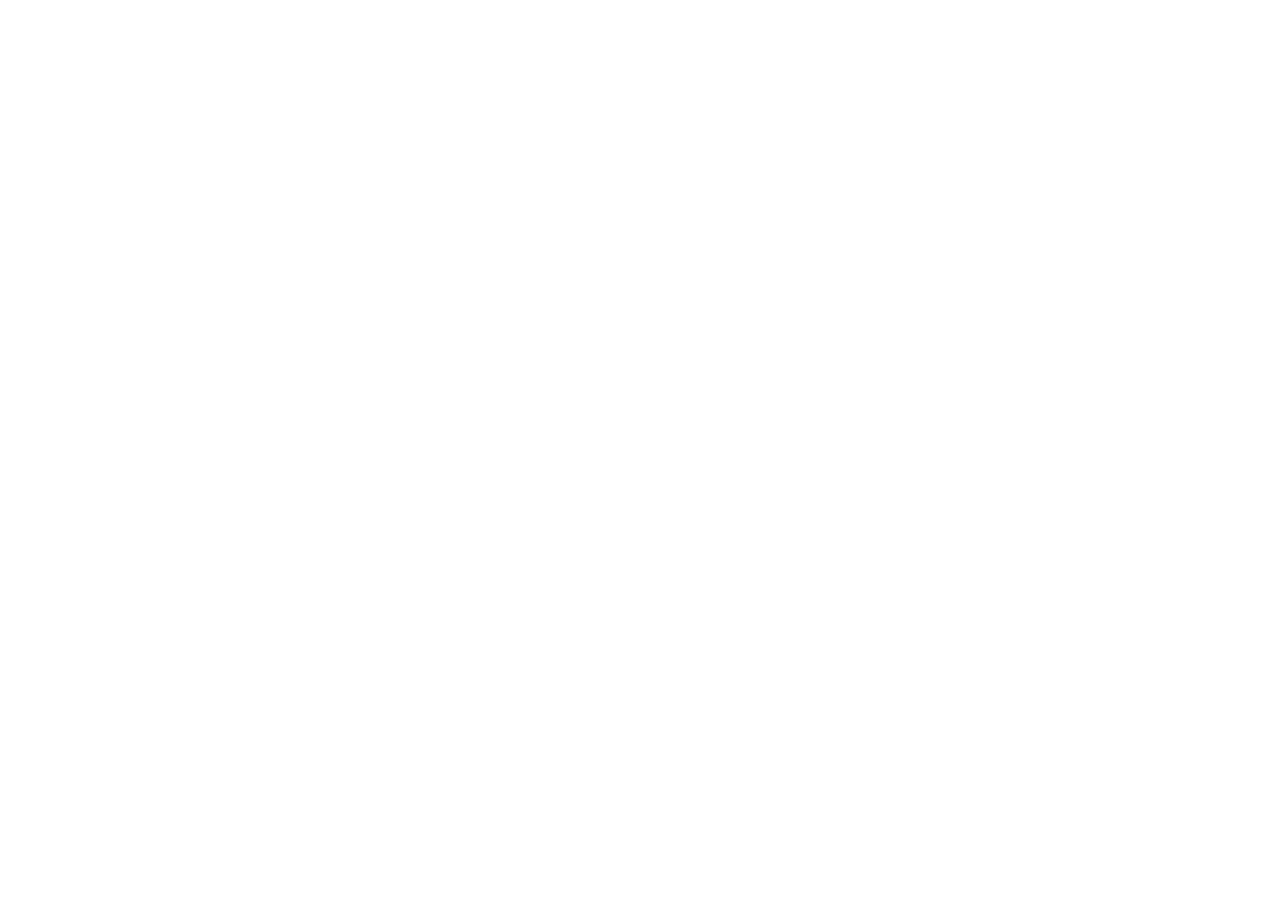
==== achat.html @ 01f4774e "Créations des html et css" ====
<!DOCTYPE html>
<html lang="fr">
<head>
    <meta charset="UTF-8">
    <meta http-equiv="X-UA-Compatible" content="IE=edge">
    <meta name="viewport" content="width=device-width, initial-scale=1.0">
    <title>75street-achat</title>
    <link rel="stylesheet" href="styleachat.css">
</head>
<body>
    
</body>
</html>
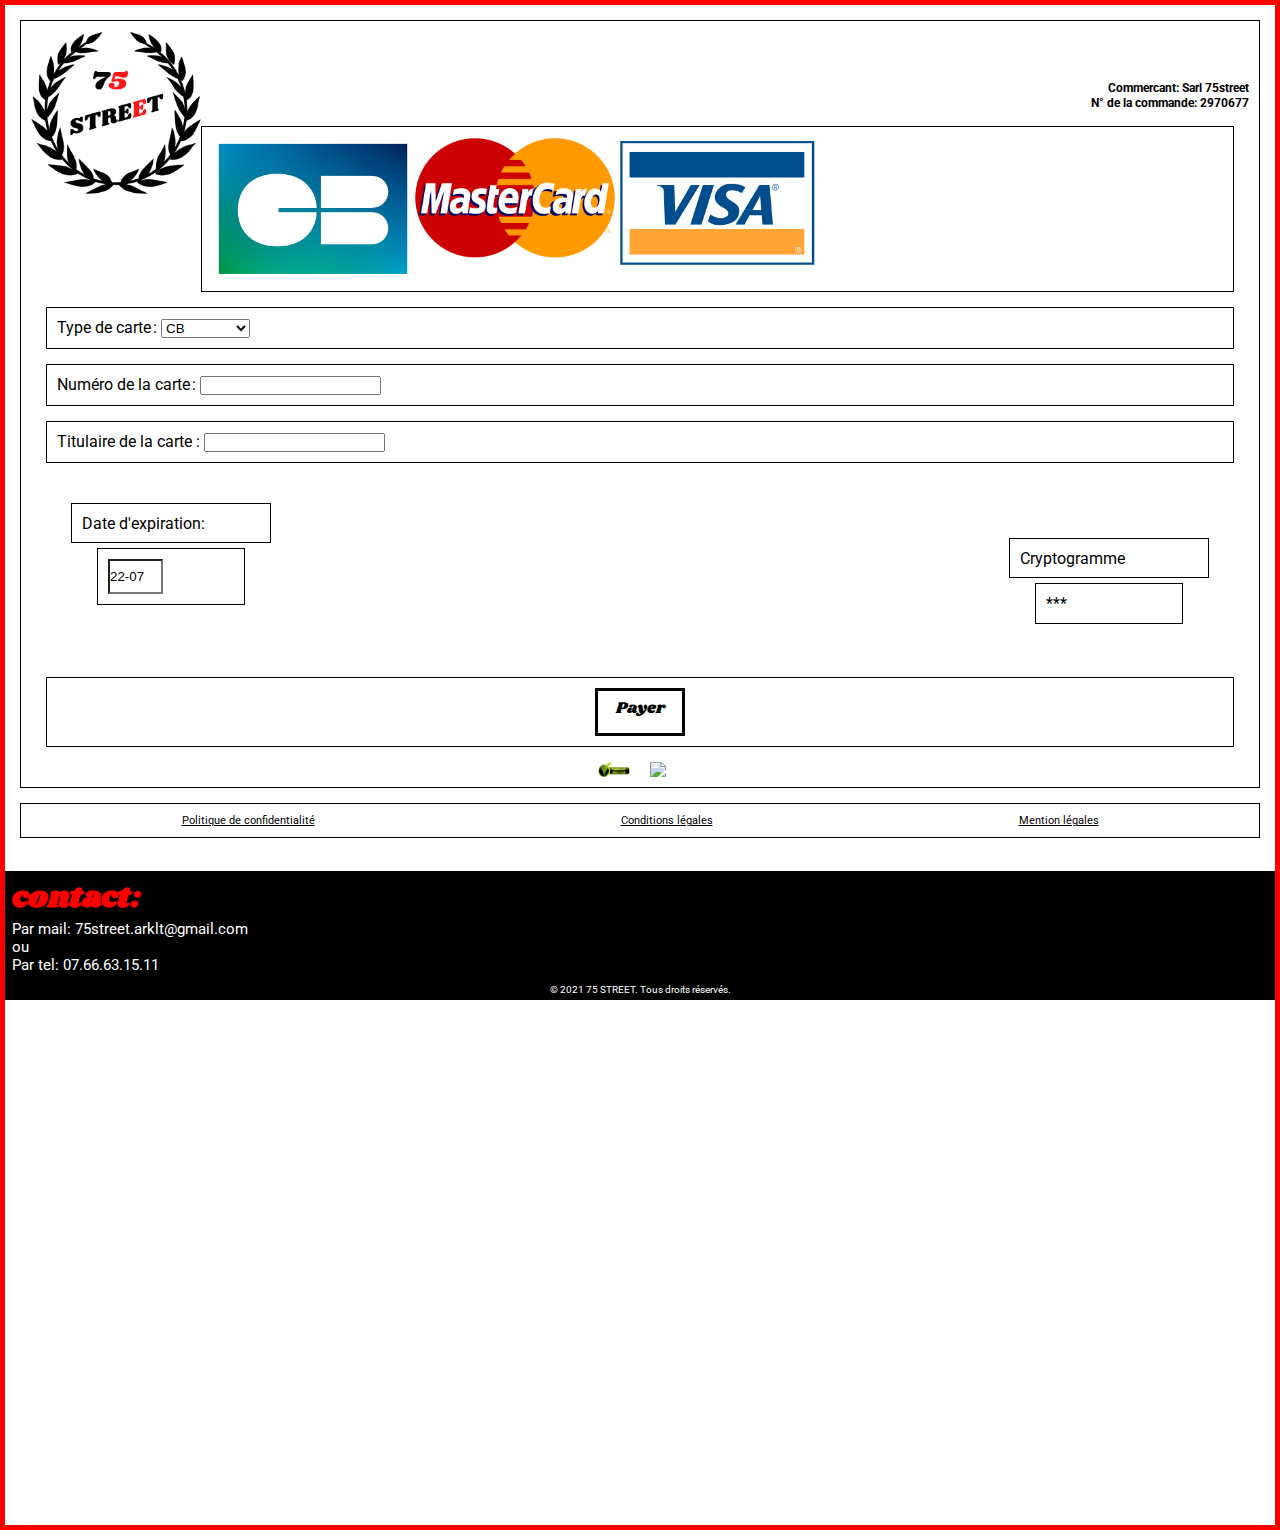
==== commit a7242c75: "achat" ====
--- a/achat.html
+++ b/achat.html
@@ -6,8 +6,100 @@
     <meta name="viewport" content="width=device-width, initial-scale=1.0">
     <title>75street-achat</title>
     <link rel="stylesheet" href="styleachat.css">
+        <link rel="preconnect" href="https://fonts.googleapis.com">
+        <link rel="preconnect" href="https://fonts.gstatic.com" crossorigin>
+        <link href="https://fonts.googleapis.com/css2?family=Shrikhand&display=swap" rel="stylesheet"> 
+        <link rel="preconnect" href="https://fonts.googleapis.com">
+<link rel="preconnect" href="https://fonts.gstatic.com" crossorigin>
+<link href="https://fonts.googleapis.com/css2?family=Nunito+Sans:wght@200&family=Roboto:wght@400;700&display=swap" rel="stylesheet">
 </head>
-<body>
-    
+<body> <section id="box" >
+    <div><img src="images/Logo_-_Couleur_fond_blanc_-_Simplon (2).png" alt="img logo" class="logo">
+    <h1 class="paragraph-right">Commercant: Sarl 75street <br> N° de la commande: 2970677</h1>
+   
+       
+     <div class="flex">
+         <img class="carte" src="images/Logo_GIE-CB.jpeg" alt="CB"> <img class="carte" src="images/MasterCard_Logo.svg.png" alt="mastercarte"> <img class="carte" src="images/Visa_Logo.svg.png" alt="visa">
+     </div> 
+     <div class="Hauteurdiv">
+     <p>
+        <label for="card">
+          <span>Type de carte :</span>
+        </label>
+        <select id="card" name="usercard">
+          <option value="cb">CB</option>
+          <option value="mc">Mastercard</option>
+          <option value="visa">Visa</option>
+        </select>
+    </p>
+    </div>
+      <form action=""></form>
+   <div>
+        <label for="Numéro de la carte">Numéro de la carte :<abbr title="Numéro de la carte"></abbr></label>
+        <input id="Numéro de la carte" type="text" name="Numéro de la carte">
+      </div>
+      <div>
+        <label for="Titulaire de la carte">Titulaire de la carte :<abbr title="Titulaire de la carte"></abbr></label>
+        <input id="Titulaire de la carte" type="text" name="Titulaire de la carte">
+      </div> 
+
+<div class="org">
+      <div class="ddc">
+      
+      <label for="start">Date d'expiration:</label>
+    <div class="etoile">
+<input class="champ" type="Date d'expiration" name="doublecase"
+       value="22-07"
+       min="2022-01" max="2035-12">
+      </div>  
+    </div>     
+    </div>
+     
+    <div class="org">
+    <div class="ddcc">
+      
+                <th colspan="2">Cryptogramme</th>
+                <div>
+                <td id="gris" >***</td></div>
+</div>
+</div>
+  <br>
+  <br>
+  <br>
+  <br>
+  <br>
+  <br>
+  <div class="range">
+  <a href="#" class="payer">Payer</a> </div>
+  <nav class="secure">
+<img class="image" src="images/paiement securise logo2.jpeg" alt="logo secure">
+<img class="image2" src="images/téléchargement.png" alt="Payement sécurisé">
+  </nav>
+</div>
+<div class="politique">
+    <a class="lien" href="#">Politique de confidentialité</a>
+    <a class="lien" href="#">Conditions légales</a>
+    <a class="lien" href="#">Mention légales</a>
+ </div>
+ <!-- CONTACT---FOOTER -->
+ <footer>
+  <h2>contact:</h2>
+
+  <p>
+
+      Par mail: 75street.arklt@gmail.com
+      <br>
+      ou
+      <br>
+      Par tel: 07.66.63.15.11
+  </p>
+
+  <p class="copyright"> © 2021 75 STREET.  Tous droits réservés.</p>
+
+
+</footer>
+
+<script src="scripts/main.js"></script>
+</section>
 </body>
 </html>--- a/styleachat.css
+++ b/styleachat.css
@@ -0,0 +1,230 @@
+*{
+    margin: 0;
+    padding: 0;
+    box-sizing: border-box
+}
+* { padding:0; margin:0; }
+form label,
+form input { display:inline-block; width:49%; }
+body{
+    font-family:"roboto" ;
+    
+}
+#box{
+    border: 5px solid red;
+    height: 170vh;
+}
+.flex{ 
+    display: flex;
+}
+.logo {
+    display: block;
+    float: left;
+    width: 100;
+    height: 170px;
+    background: url(Logo_-_Couleur_fond_blanc_-_Simplon.png)
+}
+.carte{
+    width: 20%;
+    height: 20%;
+}
+#gris{
+    color: rgb(229, 226, 226);
+}
+
+.paragraph-right {
+    line-height: 15px;
+    margin-top : 50px;
+    justify-content: flex-end;
+    text-align: right;
+    font-size: 12px;
+  }  
+
+.Titre{
+    
+    text-align: left;
+    background-color: brown;
+}
+.range{
+    display: flex;
+    flex-direction: column;
+    justify-content: center;
+    align-items: center;
+    height: 70px;
+}
+.secure{
+    display: flex;
+    gap: 20px;
+    
+    
+}
+.image{
+    width: 32px;
+    height: 15px;
+}
+.image2{
+    width: 32px;
+    height: 15px;
+}
+
+.payer{
+    font-family: "shrikhand";
+    text-decoration: none;
+    border: 3px solid black;
+    font-size: 1em  center;
+    height: 50px;
+    width: 90px;
+    padding: 6px;
+    color: black;
+    text-align: center;
+    
+}
+
+div{
+    margin: 15px;
+    padding: 10px;
+    border: 1px solid black;
+    
+
+}
+.org{
+    
+    border: 1px white;
+}
+
+img{
+    display: block;
+    height: 15px;
+ 
+}
+.politique{
+    display: flex;
+    justify-content: space-around;
+    font-size: 11px;
+    gap: 5px;
+    
+    
+}
+.lien{
+    list-style-type: none;
+    color: black;
+    
+}
+.ddc{
+    float: left;
+    background: 70px;
+    width: 200px;
+    height:40px;
+}
+.grandepartie{
+    border: 5px solid red
+}
+
+.ddcc{
+    float: right;
+    width: 200px;
+    height: 40px;
+    background: 50px;
+}
+
+.hauteurdiv{
+   padding: 400px 5%;
+
+
+}
+
+.champ{
+    background: 10px center;
+    height: 35px ;
+    width: 55px;
+}
+
+.secure{
+    
+    justify-content: center;
+    align-items: center;
+    flex-wrap: wrap;
+
+}
+.text-blanc{
+    color: white;
+}
+
+div .Fond-noir{
+    background-color: black;
+    margin: 0;
+}
+.Contact{
+    font-family: "shrikhand";
+    color: red;
+    font-size: 40px ;
+    line-height: 58px;
+}
+
+/* FOOTER */
+footer{
+    margin-top: 33px;
+    background: black;
+    color: white;
+    font-size: 20px;
+    padding: 5px 7px;
+  }
+
+footer p{
+    font-size: 15px;
+  }
+  footer h2{
+      color: red;
+      font-family: 'Shrikhand', cursive;
+  }
+
+  .copyright{
+      text-align: center;
+      margin-top: 10px;
+      font-size: 10px;
+  }
+@media (min-width:705px){
+    #box{
+        border: 5px solid red;
+        height: 170vh;
+    }
+}
+@media (max-width: 473){
+
+    .politique{
+        display: flex;
+        flex-direction: column;
+       
+    }
+    .org {
+        flex-direction: column;
+        display: inline-block;
+        vertical-align: middle;
+        float: none;
+       }
+}
+
+@media (min-width: 585){
+    .etoile .ddc{
+        list-style-type: 10px;
+    }
+    .org{
+        display: flex;
+        flex-direction: column;
+        width: 80px;
+        height: 90px;
+    }
+    
+}
+@media (max-width: 650){
+    .carte{
+        width: 10vh;
+        height: 10vh;
+    }
+    .ddcc {
+        background-color: red;
+        
+        
+    }
+    
+}